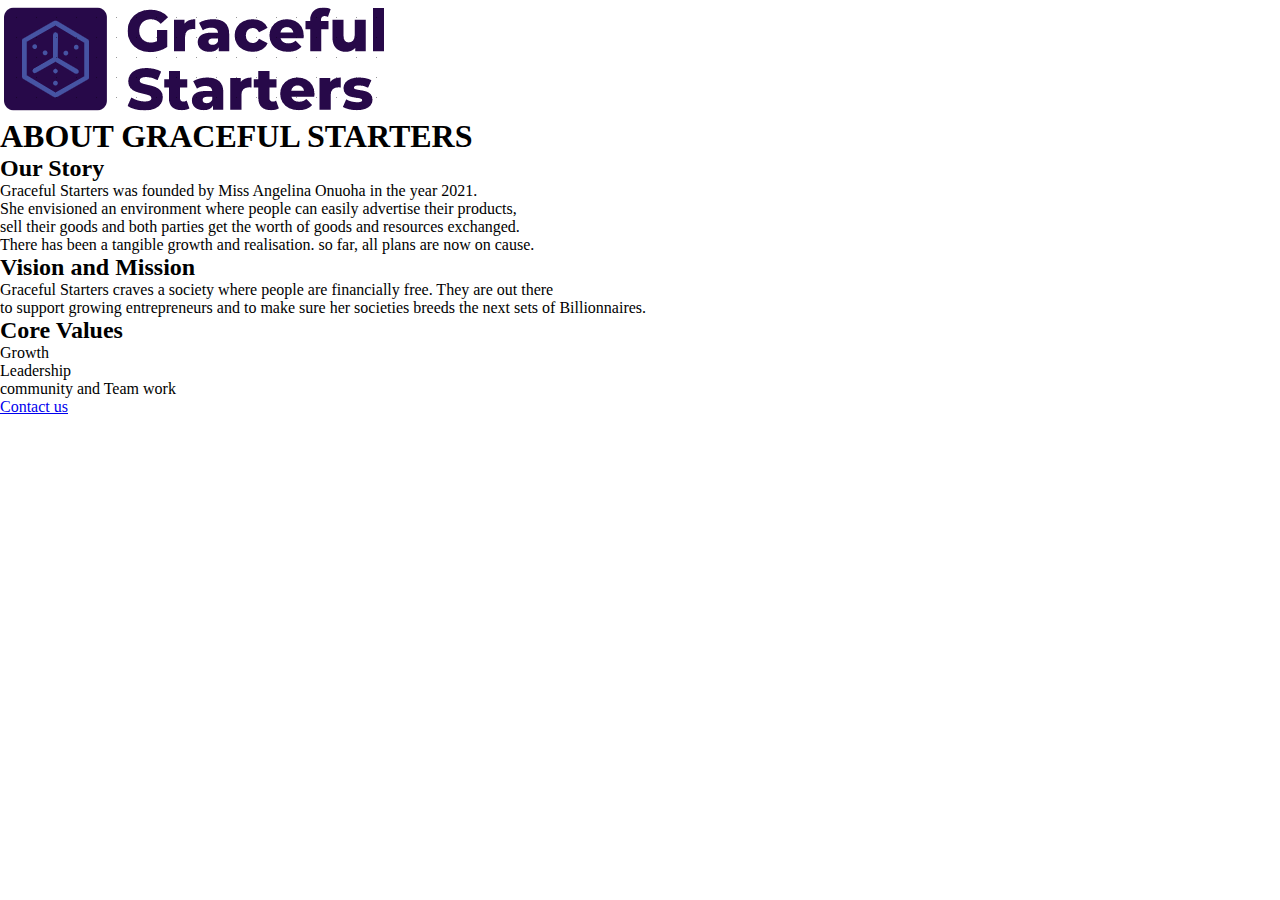
==== About Us.html @ a3c80db7 "modified" ====
<!DOCTYPE html>
<html lang="en">
<head>
    <meta charset="UTF-8">
    <meta http-equiv="X-UA-Compatible" content="IE=edge">
    <meta name="viewport" content="width=device-width, initial-scale=1.0">
    <link rel="stylesheet" href="./file.css">
    <title>About Page</title>
</head>
<header>
    <div class="logo">
    <img src="./Images/Graceful logo copy.PNG" alt="logo">
    </div>
<div class="header"><h1>ABOUT GRACEFUL STARTERS</h1>
</div>
</header>
<body>
    <main>
        <h2>Our Story</h2>
        <p>Graceful Starters was founded by Miss Angelina Onuoha in the year 2021.</p>
        <p>She envisioned an environment where people can easily advertise their products,</p>
        <p>sell their goods and both parties get the worth of goods and resources exchanged.</p>
        <p>There has been a tangible growth and realisation. so far, all plans are now on cause.</p>
        
        <h2>Vision and Mission</h2>
        <p>Graceful Starters craves a society where people are financially free. They are out there</p>
        <p>to support growing entrepreneurs and to make sure her societies breeds the next sets of Billionnaires.</p>

        <h2>Core Values</h2>
        <ul>
            <li>Growth</li>
            <li>Leadership</li>
            <li>community and Team work</li>
        </ul>
    
    </main>
    <footer>
        <a href="Contact Us.html">Contact us</a>
    </footer>
</body>
</html>
---- file.css ----
*{
    padding: 0;
    margin: 0;
}
header{
    
}
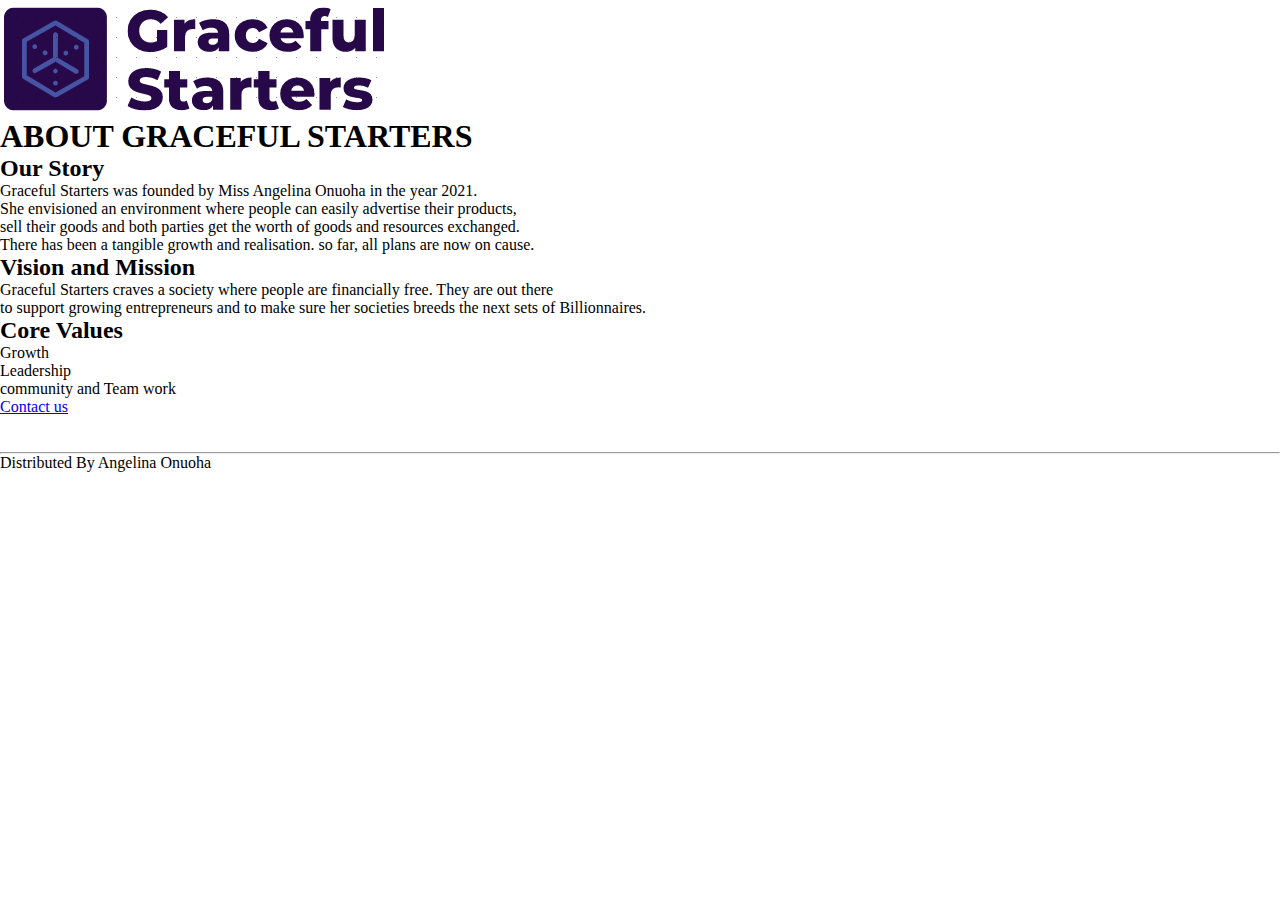
==== commit e91afbdc: "modified" ====
--- a/About Us.html
+++ b/About Us.html
@@ -35,7 +35,10 @@
     
     </main>
     <footer>
-        <a href="Contact Us.html">Contact us</a>
+        <a href="Contact Us.html">Contact us</a><br><br><br>
+
+        <hr>
+   <div> Distributed By Angelina Onuoha </div>
     </footer>
 </body>
 </html>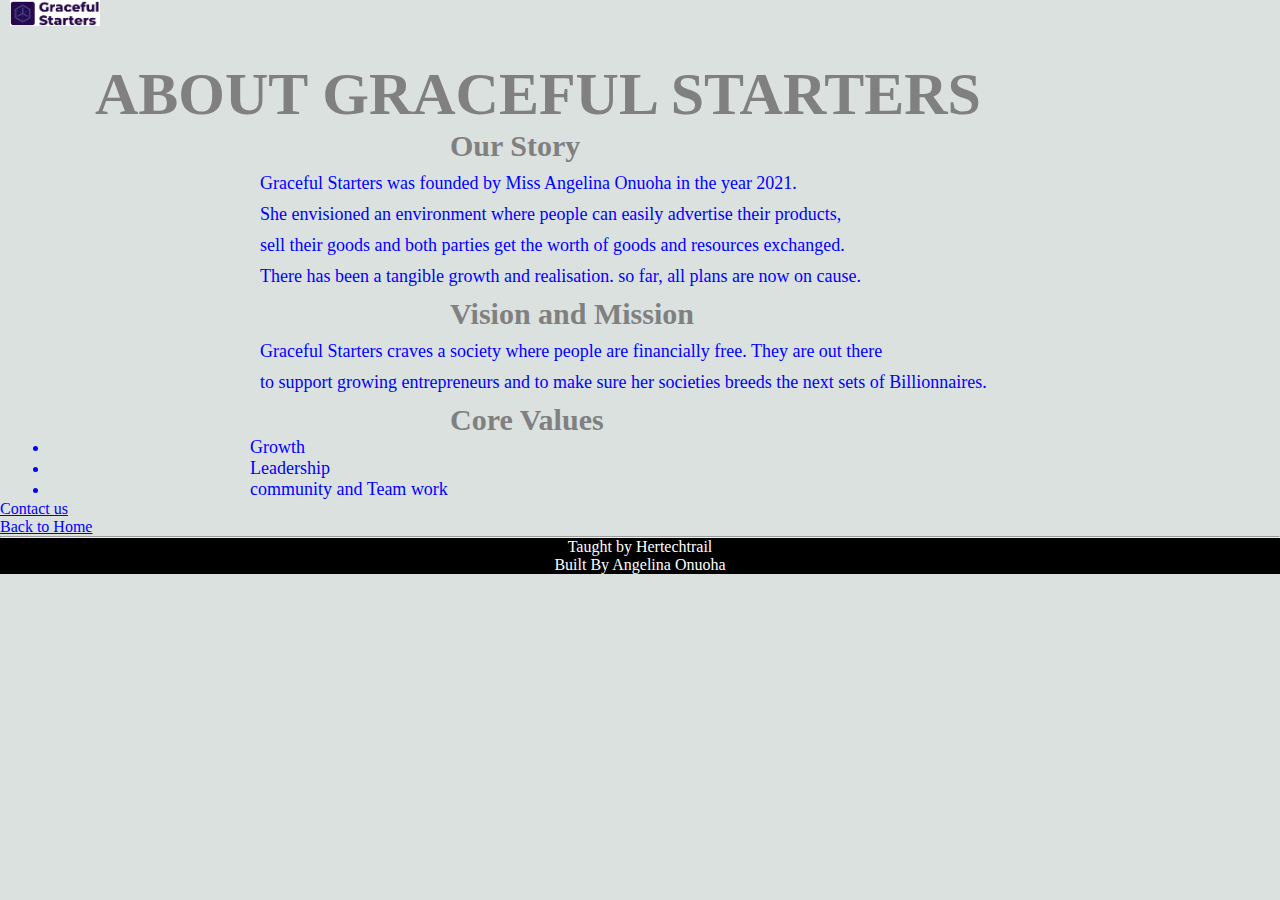
==== commit 175b37a1: "update" ====
--- a/About Us.html
+++ b/About Us.html
@@ -8,37 +8,39 @@
     <title>About Page</title>
 </head>
 <header>
-    <div class="logo">
-    <img src="./Images/Graceful logo copy.PNG" alt="logo">
-    </div>
-<div class="header"><h1>ABOUT GRACEFUL STARTERS</h1>
-</div>
+    <img src="./Images/Graceful logo copy.PNG" alt="logo" width="90px">
+<h1 class="header">ABOUT GRACEFUL STARTERS</h1>
+
 </header>
 <body>
     <main>
-        <h2>Our Story</h2>
-        <p>Graceful Starters was founded by Miss Angelina Onuoha in the year 2021.</p>
-        <p>She envisioned an environment where people can easily advertise their products,</p>
-        <p>sell their goods and both parties get the worth of goods and resources exchanged.</p>
-        <p>There has been a tangible growth and realisation. so far, all plans are now on cause.</p>
+        <h2 class="story">Our Story</h2>
+        <p class="para">Graceful Starters was founded by Miss Angelina Onuoha in the year 2021.</p>
+        <p class="para">She envisioned an environment where people can easily advertise their products,</p>
+        <p class="para">sell their goods and both parties get the worth of goods and resources exchanged.</p>
+        <p class="para">There has been a tangible growth and realisation. so far, all plans are now on cause.</p>
         
-        <h2>Vision and Mission</h2>
-        <p>Graceful Starters craves a society where people are financially free. They are out there</p>
-        <p>to support growing entrepreneurs and to make sure her societies breeds the next sets of Billionnaires.</p>
+        <h2 class="story">Vision and Mission</h2>
+        <p class="para">Graceful Starters craves a society where people are financially free. They are out there</p>
+        <p class="para">to support growing entrepreneurs and to make sure her societies breeds the next sets of Billionnaires.</p>
 
-        <h2>Core Values</h2>
-        <ul>
-            <li>Growth</li>
-            <li>Leadership</li>
-            <li>community and Team work</li>
-        </ul>
-    
+        <h2 class="story">Core Values</h2>
+        <ulclass="para">
+            <li class="para">Growth</li>
+            <li class="para">Leadership</li>
+            <li class="para">community and Team work</li>
+    </ul class="para">
     </main>
+   <nav> <a href="Contact Us.html">Contact us</a>
+    <br>
+
+    <a href="Index.html">Back to Home</a><br></nav>
+
     <footer>
-        <a href="Contact Us.html">Contact us</a><br><br><br>
-
+       
         <hr>
-   <div> Distributed By Angelina Onuoha </div>
+    <p>Taught by Hertechtrail</p>
+    <p>Built By Angelina Onuoha </p>
     </footer>
 </body>
 </html>--- a/file.css
+++ b/file.css
@@ -2,6 +2,72 @@
     padding: 0;
     margin: 0;
 }
+/* index.html*/
+
+body{
+    background-color: rgb(219, 225, 223);
+}
 header{
+    padding-left: 10px;
+}
+header h1{
+padding-left: 100px;
+font-size: 90px;
+color: grey;
+padding-top: 40px;
+}
+main{
+    font-size: 18px;
+    color: blue;
+    padding-left: 50px;
+}
+main p{
+    margin: 10px;
     
-}+}
+main img{
+    padding-left: 180px;
+    
+}
+footer p{
+    text-align: center;
+    background-color: #000;
+    color: #fff;
+    
+}
+a{
+    color: #0000ff;
+}
+/*footer a{
+    margin-bottom: 3px;
+}*/
+ a{
+    border-radius: 1rem;
+ }
+
+ /* end of index.html
+ 
+ beginning of about us*/
+
+ .header{
+padding-left: 85px;
+font-size: 60px;
+color: grey;
+padding-top: 30px;
+ }
+
+ .story{
+    padding-left: 400px;
+    font-size: 30px;
+    color: grey;
+ }
+ .para{
+    padding-left: 200px;
+ }
+ #contact{
+    padding-left: 900px;
+ }
+ 
+ 
+
+
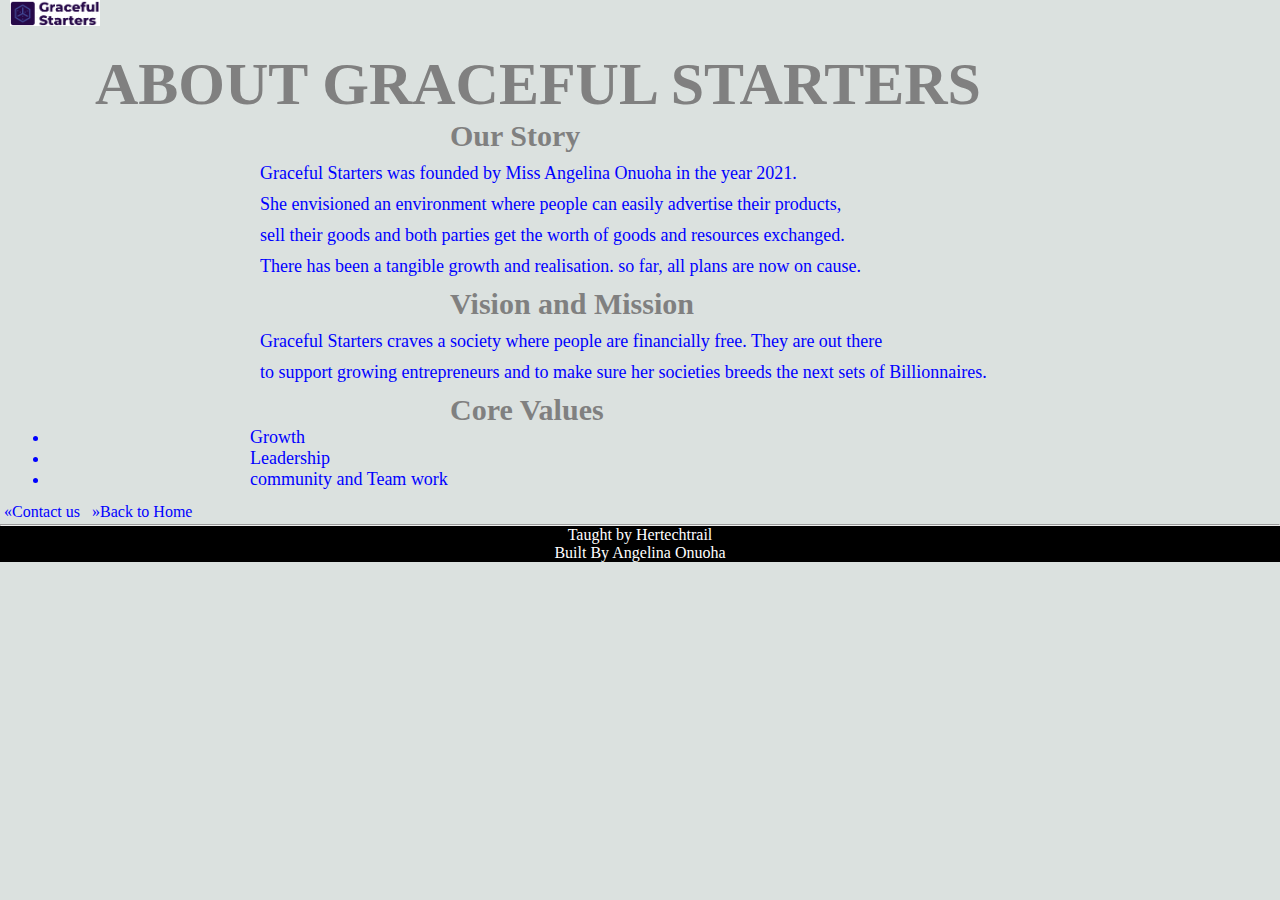
==== commit 788c480c: "updates" ====
--- a/About Us.html
+++ b/About Us.html
@@ -31,16 +31,14 @@
             <li class="para">community and Team work</li>
     </ul class="para">
     </main>
-   <nav> <a href="Contact Us.html">Contact us</a>
-    <br>
-
-    <a href="Index.html">Back to Home</a><br></nav>
-
-    <footer>
-       
+</body>
+    <footer class="footer">
+          <a href="Contact Us.html" class="txt">&laquo;Contact us</a>
+            <a href="Index.html" class="txt">&raquo;Back to Home</a>
+        
         <hr>
     <p>Taught by Hertechtrail</p>
     <p>Built By Angelina Onuoha </p>
     </footer>
-</body>
+
 </html>--- a/file.css
+++ b/file.css
@@ -11,10 +11,10 @@
     padding-left: 10px;
 }
 header h1{
-padding-left: 100px;
-font-size: 90px;
+padding-left: 90px;
+font-size: 70px;
 color: grey;
-padding-top: 40px;
+padding-top: 20px;
 }
 main{
     font-size: 18px;
@@ -29,6 +29,14 @@
     padding-left: 180px;
     
 }
+.bck{
+    display:inline-block;
+    padding: 3px 3px
+} 
+.bck:hover{
+    background-color: rgb(118, 118, 159);
+}
+
 footer p{
     text-align: center;
     background-color: #000;
@@ -43,6 +51,10 @@
 }*/
  a{
     border-radius: 1rem;
+    text-decoration: none;
+ }
+ .foot{
+    padding-top: 125px;
  }
 
  /* end of index.html
@@ -53,7 +65,7 @@
 padding-left: 85px;
 font-size: 60px;
 color: grey;
-padding-top: 30px;
+padding-top: 20px;
  }
 
  .story{
@@ -67,7 +79,33 @@
  #contact{
     padding-left: 900px;
  }
- 
- 
+ .txt{
+    display: inline-block;
+    padding: 3px 4px;
+} 
+.txt:hover{
+    background-color: rgb(118, 118, 159);
+}
+
+.footer{
+    padding-top: 10px;
+}
+ /* end of about us
+ contact us begins */
+
+ .headr{
+    padding-left: 30px;
+    font-size: 50px;
+    color: grey;
+    padding-top: 10px;
+     }
+     
+.btn:hover{
+    background-color: rgb(118, 118, 159);
+}
+.btn{
+    display: inline-block;
+    padding: 4px 2px;
+}
 
 
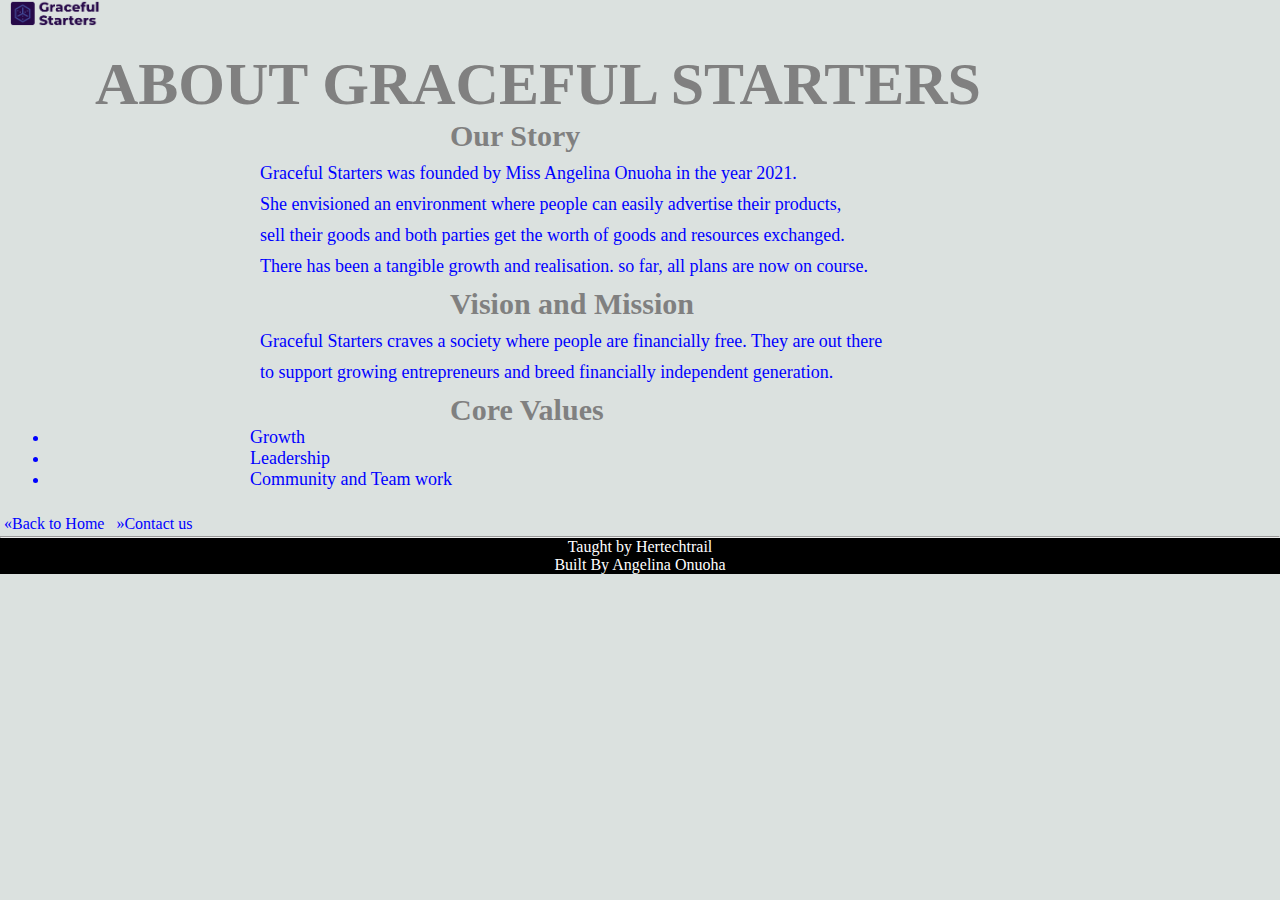
==== commit 84e41c86: "updates" ====
--- a/About Us.html
+++ b/About Us.html
@@ -8,7 +8,7 @@
     <title>About Page</title>
 </head>
 <header>
-    <img src="./Images/Graceful logo copy.PNG" alt="logo" width="90px">
+    <img src="./Images/Graceful logo img.png" alt="logo" width="90px">
 <h1 class="header">ABOUT GRACEFUL STARTERS</h1>
 
 </header>
@@ -18,23 +18,23 @@
         <p class="para">Graceful Starters was founded by Miss Angelina Onuoha in the year 2021.</p>
         <p class="para">She envisioned an environment where people can easily advertise their products,</p>
         <p class="para">sell their goods and both parties get the worth of goods and resources exchanged.</p>
-        <p class="para">There has been a tangible growth and realisation. so far, all plans are now on cause.</p>
+        <p class="para">There has been a tangible growth and realisation. so far, all plans are now on course.</p>
         
         <h2 class="story">Vision and Mission</h2>
         <p class="para">Graceful Starters craves a society where people are financially free. They are out there</p>
-        <p class="para">to support growing entrepreneurs and to make sure her societies breeds the next sets of Billionnaires.</p>
+        <p class="para">to support growing entrepreneurs and breed financially independent generation.</p>
 
         <h2 class="story">Core Values</h2>
         <ulclass="para">
             <li class="para">Growth</li>
             <li class="para">Leadership</li>
-            <li class="para">community and Team work</li>
+            <li class="para">Community and Team work</li>
     </ul class="para">
     </main>
 </body>
     <footer class="footer">
-          <a href="Contact Us.html" class="txt">&laquo;Contact us</a>
-            <a href="Index.html" class="txt">&raquo;Back to Home</a>
+        <a href="Index.html" class="txt">&laquo;Back to Home</a>
+          <a href="Contact Us.html" class="txt">&raquo;Contact us</a>
         
         <hr>
     <p>Taught by Hertechtrail</p>
--- a/file.css
+++ b/file.css
@@ -54,7 +54,7 @@
     text-decoration: none;
  }
  .foot{
-    padding-top: 125px;
+    padding-top: 190px;
  }
 
  /* end of index.html
@@ -88,7 +88,7 @@
 }
 
 .footer{
-    padding-top: 10px;
+    padding-top: 22px;
 }
  /* end of about us
  contact us begins */
@@ -107,5 +107,8 @@
     display: inline-block;
     padding: 4px 2px;
 }
+.foter{
+    padding-top: 32px;
+}
 
 
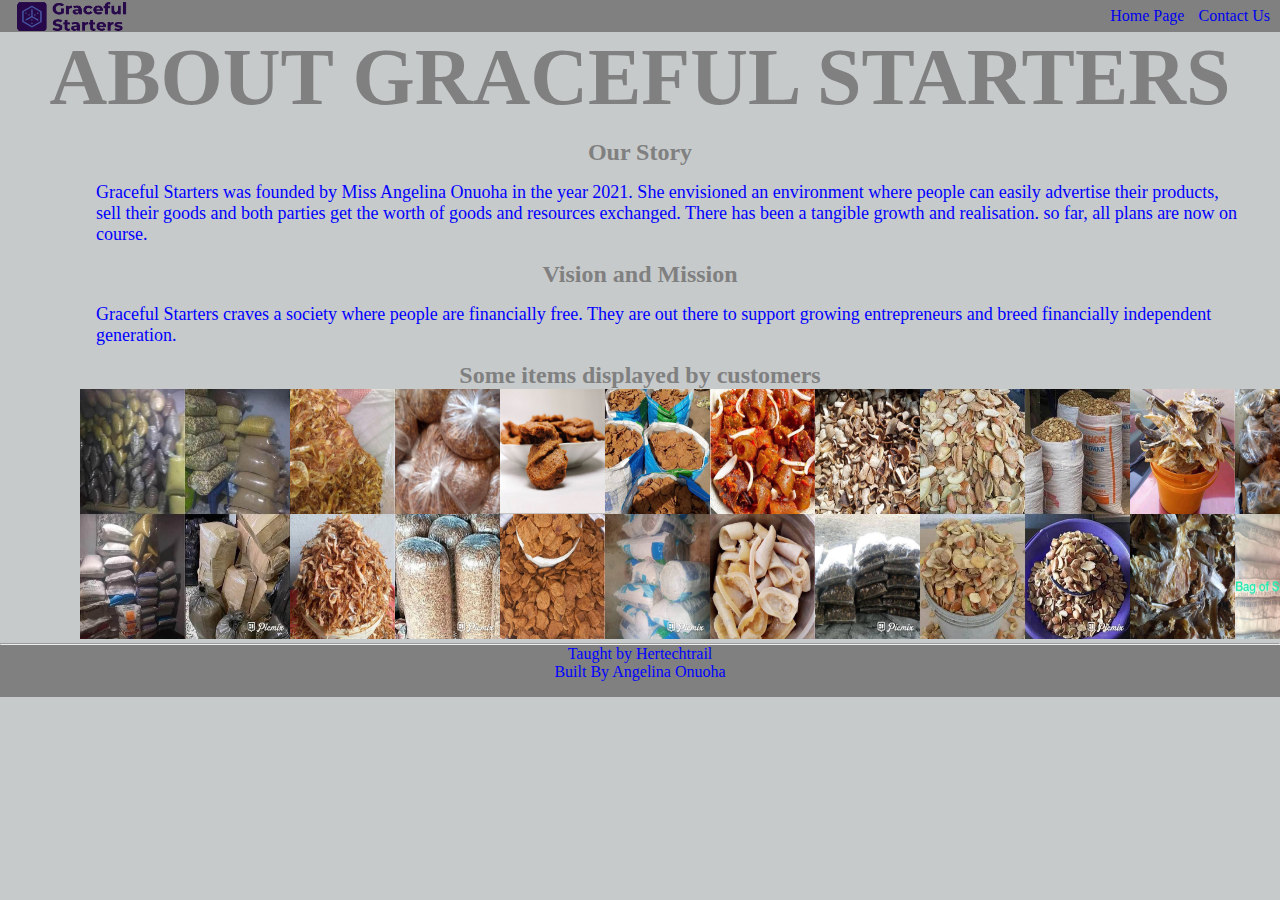
==== commit 064842d0: "redo" ====
--- a/About Us.html
+++ b/About Us.html
@@ -4,41 +4,59 @@
     <meta charset="UTF-8">
     <meta http-equiv="X-UA-Compatible" content="IE=edge">
     <meta name="viewport" content="width=device-width, initial-scale=1.0">
-    <link rel="stylesheet" href="./file.css">
+    <link rel="stylesheet" href="./index.css">
     <title>About Page</title>
 </head>
 <header>
-    <img src="./Images/Graceful logo img.png" alt="logo" width="90px">
-<h1 class="header">ABOUT GRACEFUL STARTERS</h1>
+    <img src="./Images/Graceful logo img.png" alt="logo" class="logo">
+    <ul class="headr">
+       <li><a href="./Index.html">Home Page</a></li>
+       <li><a href="./Contact Us.html">Contact Us</a></li>
+    </ul>
+   </header>
 
-</header>
+<h1 class="head1">ABOUT GRACEFUL STARTERS</h1>
+
 <body>
-    <main>
+    
         <h2 class="story">Our Story</h2>
-        <p class="para">Graceful Starters was founded by Miss Angelina Onuoha in the year 2021.</p>
-        <p class="para">She envisioned an environment where people can easily advertise their products,</p>
-        <p class="para">sell their goods and both parties get the worth of goods and resources exchanged.</p>
-        <p class="para">There has been a tangible growth and realisation. so far, all plans are now on course.</p>
+        <p class="para">Graceful Starters was founded by Miss Angelina Onuoha in the year 2021.
+        She envisioned an environment where people can easily advertise their products, <br>
+        sell their goods and both parties get the worth of goods and resources exchanged.
+        There has been a tangible growth and realisation. so far, all plans are now on course.</p>
         
         <h2 class="story">Vision and Mission</h2>
-        <p class="para">Graceful Starters craves a society where people are financially free. They are out there</p>
-        <p class="para">to support growing entrepreneurs and breed financially independent generation.</p>
+        <p class="para">Graceful Starters craves a society where people are financially free. They are out there
+         to support growing entrepreneurs and breed financially independent generation.</p>
 
-        <h2 class="story">Core Values</h2>
-        <ulclass="para">
-            <li class="para">Growth</li>
-            <li class="para">Leadership</li>
-            <li class="para">Community and Team work</li>
-    </ul class="para">
-    </main>
+        <!--<h2 class="story">Our Core Values</h2>
+        <ul class="par">
+            <li>Growth</li>
+            <li>Leadership</li>
+            <li>Community and Team work</li>
+    </ul> -->
+
+    <h2 class="story">Some items displayed by customers</h2>
+
+   <ul class="pics">
+     <li> <img src="./Images/Cereal.jpg" alt="cereal" width="210px" height="250px"></li>
+      <li><img src="./Images/Crayfish.jpg" alt="Crayfish" width="210px" height="250px"></li>
+      <li><img src="./Images/Kuli-kuli.jpg" alt="Kuli-kuli" width="210px" height="250px"></li>
+      <li> <img src="./Images/Kpomo.jpg" alt="Kpomo" width="210px" height="250px"></li>
+      <li><img src="./Images/Ogbono.jpg" alt="Ogbono"width="210px" height="250px"></li>
+     <li><img src="./Images/Stock fish.jpg" alt="stock fish" width="210px" height="250px"></li>
+    </ul>
+    
 </body>
-    <footer class="footer">
-        <a href="Index.html" class="txt">&laquo;Back to Home</a>
-          <a href="Contact Us.html" class="txt">&raquo;Contact us</a>
+
+
+    <footer class="foot">
+       <!-- <a href="Index.html" class="txt">&laquo;Back to Home</a>
+          <a href="Contact Us.html" class="txt">&raquo;Contact us</a> -->
         
         <hr>
     <p>Taught by Hertechtrail</p>
     <p>Built By Angelina Onuoha </p>
     </footer>
 
-</html>+    </html>--- a/index.css
+++ b/index.css
@@ -0,0 +1,114 @@
+*{
+    padding: 0;
+    margin: 0;
+}
+
+body{
+    background-color: rgb(199, 202, 203);
+}
+
+a{
+    text-decoration: none;
+    cursor: pointer;
+    /*padding-left: 32rem;*/
+    
+}
+
+header li{
+    display: inline-block;
+    color: blue;
+    list-style-type: none;
+    
+}
+
+header li :hover{
+    color: wheat;
+}
+
+.logo{
+   height: 2rem;
+   width: 7rem;
+   padding-left: 1rem;
+}
+
+header{
+    display: flex;
+    background-color: grey;
+    align-items: center;
+    justify-content: space-between;
+}
+
+header ul li{
+    padding-right: 10px;
+}
+
+.foot{
+    background-color: grey;
+    text-align: center;
+    padding-bottom: 1rem;
+    color: blue;
+}
+
+/* index styling*/
+
+.head{
+    font-size: 6rem;
+    text-align: center;
+    color: grey;
+    padding-top: 2rem;
+}
+
+div{
+    padding-left: 11rem;
+}
+
+.bana{
+    width: 60rem;
+    height: 27rem;
+}
+
+.para{
+    font-size: 18px;
+    padding-top: 1rem;
+    color: blue;
+}
+
+
+
+/*About styling*/
+
+.head1{
+    color: grey;
+    font-size: 5rem;
+    text-align: center;
+}
+
+.para{
+    padding-left: 6rem;
+}
+
+.story{
+    text-align: center;
+    color: grey;
+    padding-top: 1rem;
+}
+
+.pics{
+    display: flex;
+    padding-left: 5rem;
+    list-style-type: none;
+}
+
+/* contact styling*/
+
+.form{
+    font-size: 18px;
+   padding-left: 30rem;
+   color: blue;
+}
+
+.head2{
+    font-size: 6rem;
+    color: grey;
+    text-align: center;
+}
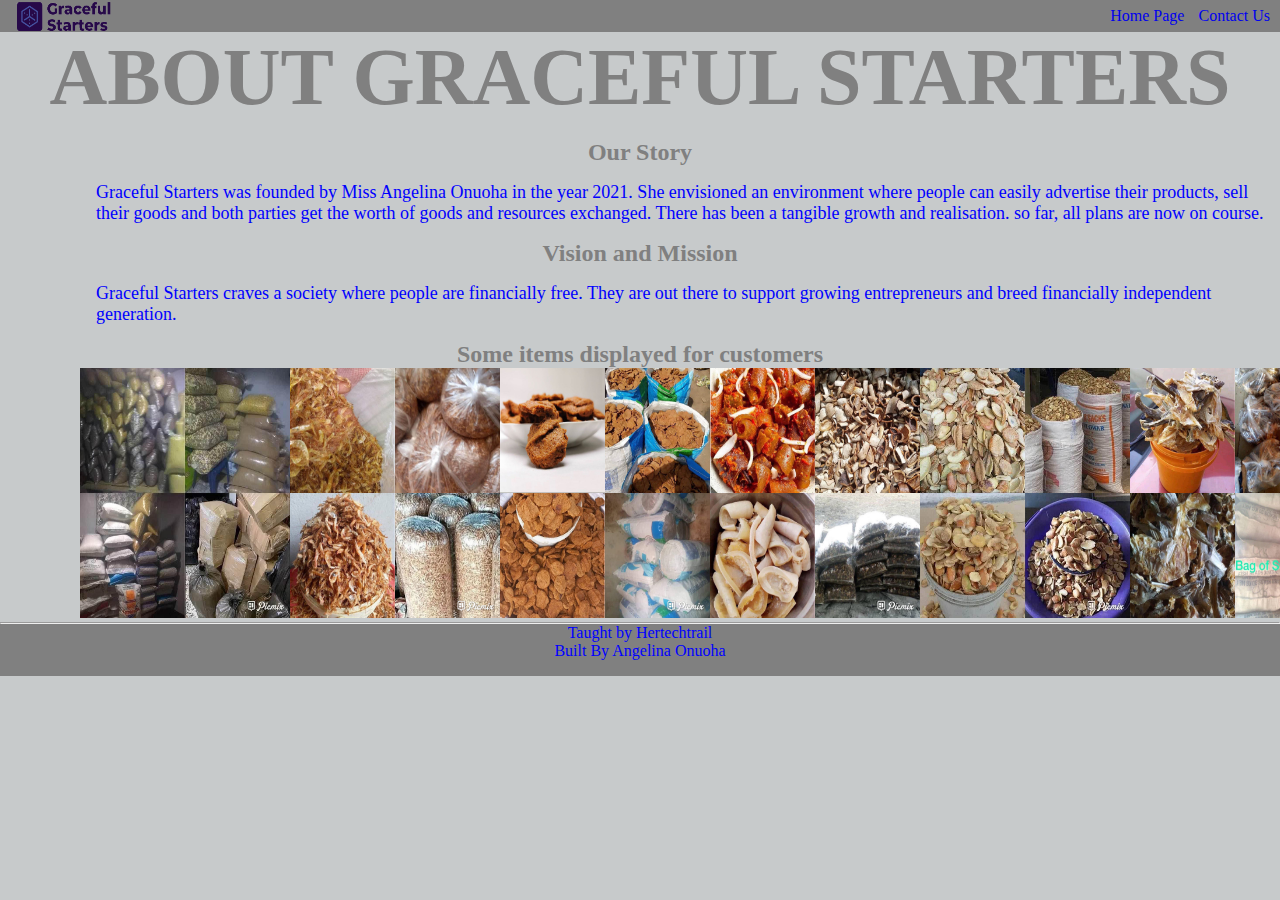
==== commit c2bad3f7: "media queries" ====
--- a/About Us.html
+++ b/About Us.html
@@ -21,7 +21,7 @@
     
         <h2 class="story">Our Story</h2>
         <p class="para">Graceful Starters was founded by Miss Angelina Onuoha in the year 2021.
-        She envisioned an environment where people can easily advertise their products, <br>
+        She envisioned an environment where people can easily advertise their products,
         sell their goods and both parties get the worth of goods and resources exchanged.
         There has been a tangible growth and realisation. so far, all plans are now on course.</p>
         
@@ -36,7 +36,7 @@
             <li>Community and Team work</li>
     </ul> -->
 
-    <h2 class="story">Some items displayed by customers</h2>
+    <h2 class="story">Some items displayed for customers</h2>
 
    <ul class="pics">
      <li> <img src="./Images/Cereal.jpg" alt="cereal" width="210px" height="250px"></li>
--- a/index.css
+++ b/index.css
@@ -1,6 +1,7 @@
 *{
     padding: 0;
     margin: 0;
+    box-sizing: border-box;
 }
 
 body{
@@ -103,7 +104,7 @@
 
 .form{
     font-size: 18px;
-   padding-left: 30rem;
+   padding-left: 24rem;
    color: blue;
 }
 
@@ -112,3 +113,88 @@
     color: grey;
     text-align: center;
 }
+
+/* media query @1200
+index page */
+
+@media only screen and (max-width: 1200px){
+.head{font-size: 5rem;}
+div{padding-left: 5rem;}
+.bana{
+    width: 55rem;
+    height: 25rem;}
+
+/* about page */
+
+.head1{font-size: 4rem;}
+.para{padding-left: 4rem;}
+.pics{padding-left: 3rem;}
+
+  /* contact page */
+
+  .form{padding-left: 21rem;}
+  .head2{font-size: 5rem;}
+}
+
+       /* index page @992*/
+ @media only screen and (max-width: 992px){
+       .head{font-size: 4rem;}
+       div{padding-left: 3rem;}
+       .bana{
+        width: 50rem;
+        height: 25rem;}
+        .para{padding-left: 3rem;}
+
+        /* about page */
+
+.head1{font-size: 4rem;}
+.para{padding-left: 4rem;}
+.pics{padding-left: 3rem;}
+
+  /* contact page */
+
+  .form{padding-left: 13rem;}
+  .head2{font-size: 5rem;}    
+ }      
+
+        /* index page @768*/
+        @media only screen and (max-width: 768px){
+            .head{font-size: 3rem;}
+            div{padding-left: 3rem;}
+            .bana{
+             width: 40rem;
+             height: 25rem;}
+             .para{padding-left: 2rem;}
+     
+             /* about page */
+     
+     .head1{font-size: 3rem;}
+     .para{padding-left: 3rem;}
+     .pics{padding-left: 2rem;}
+     
+       /* contact page */
+     
+       .form{padding-left: 10rem;}
+       .head2{font-size: 4rem;}    
+      }      
+
+      /* index page @600*/
+      @media only screen and (max-width: 600px){
+        .head{font-size: 4rem;}
+        div{padding-left: 1rem;}
+        .bana{
+         width: 28rem;
+         height: 25rem;}
+         .para{padding-left: 1rem;}
+ 
+         /* about page */
+ 
+ .head1{font-size: 3rem;}
+ .para{padding-left: 2rem;}
+ .pics{padding-left: 1rem;}
+ 
+   /* contact page */
+ 
+   .form{padding-left: 3rem;}
+   .head2{font-size: 4rem;}    
+  }      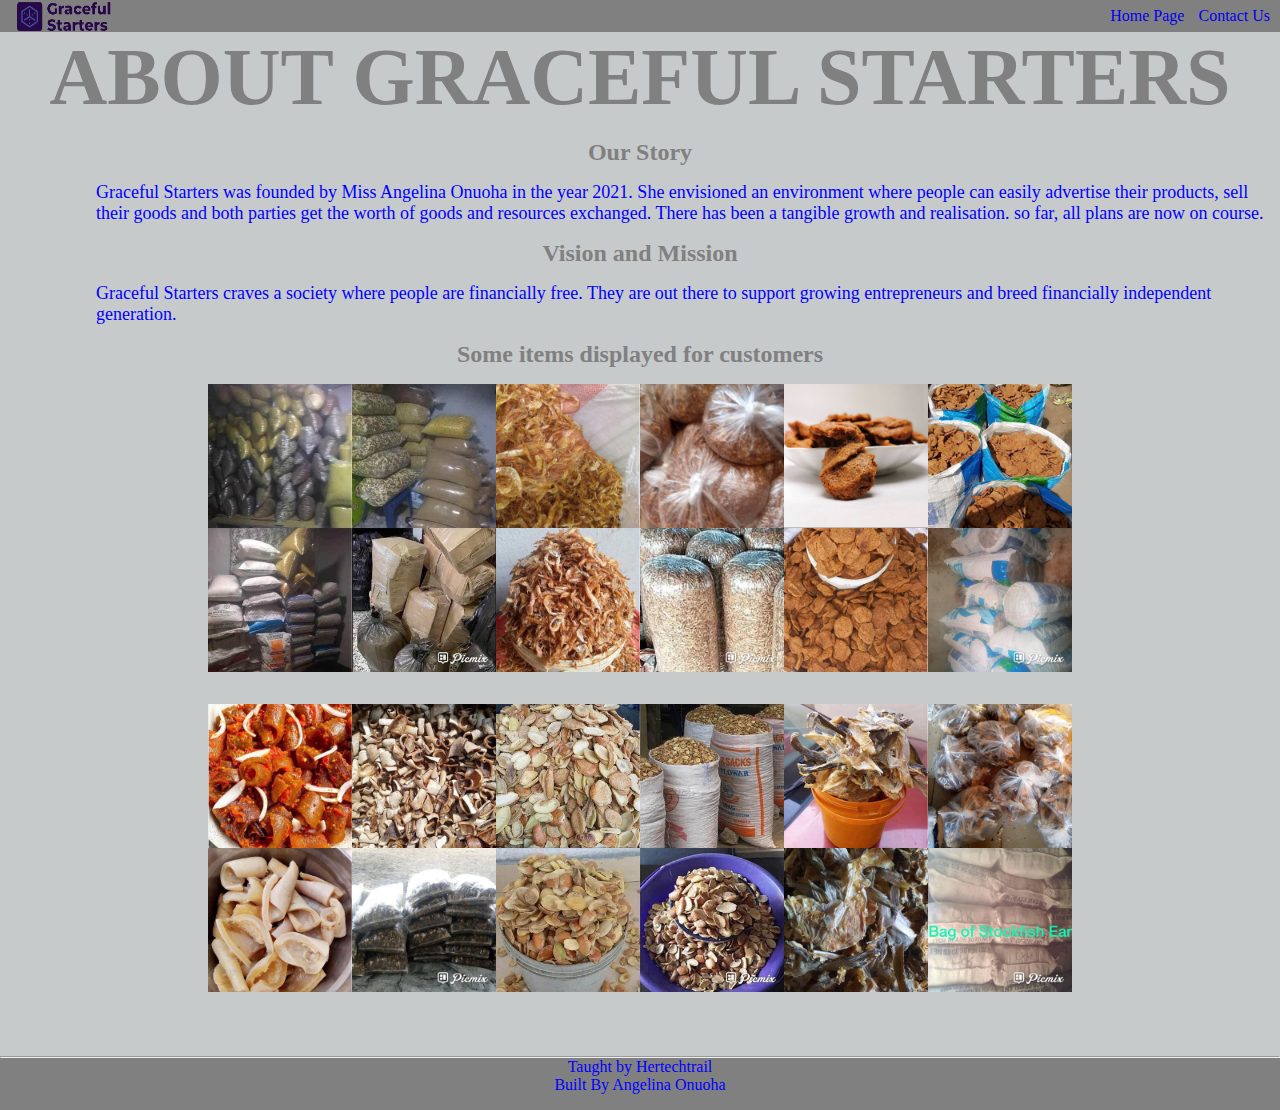
==== commit c6bae670: "mend" ====
--- a/About Us.html
+++ b/About Us.html
@@ -38,15 +38,14 @@
 
     <h2 class="story">Some items displayed for customers</h2>
 
-   <ul class="pics">
-     <li> <img src="./Images/Cereal.jpg" alt="cereal" width="210px" height="250px"></li>
-      <li><img src="./Images/Crayfish.jpg" alt="Crayfish" width="210px" height="250px"></li>
-      <li><img src="./Images/Kuli-kuli.jpg" alt="Kuli-kuli" width="210px" height="250px"></li>
-      <li> <img src="./Images/Kpomo.jpg" alt="Kpomo" width="210px" height="250px"></li>
-      <li><img src="./Images/Ogbono.jpg" alt="Ogbono"width="210px" height="250px"></li>
-     <li><img src="./Images/Stock fish.jpg" alt="stock fish" width="210px" height="250px"></li>
-    </ul>
-    
+   <div class="parent">
+<div class="child1"> <img src="./Images/Cereal.jpg" alt="cereal">
+  <img src="./Images/Crayfish.jpg" alt="Crayfish">
+ <img src="./Images/Kuli-kuli.jpg" alt="Kuli-kuli" ></div>
+  <div class="child2"> <img src="./Images/Kpomo.jpg" alt="Kpomo" >
+     <img src="./Images/Ogbono.jpg" alt="Ogbono">
+     <img src="./Images/Stock fish.jpg" alt="stock fish" ></div>
+</div>
 </body>
 
 
--- a/index.css
+++ b/index.css
@@ -48,6 +48,7 @@
     text-align: center;
     padding-bottom: 1rem;
     color: blue;
+    margin-top: 4rem;
 }
 
 /* index styling*/
@@ -94,10 +95,24 @@
     padding-top: 1rem;
 }
 
-.pics{
-    display: flex;
-    padding-left: 5rem;
-    list-style-type: none;
+.parent{
+    margin-top: 1rem;
+    
+}
+
+.child1{
+    padding-left: 2rem;
+    width: 18rem;
+    height: 18rem;
+    display: flex;
+    }
+
+.child2{
+    padding-left: 2rem;
+    width: 20rem;
+    height: 20rem;
+    display: flex;
+    padding-top: 2rem;
 }
 
 /* contact styling*/
@@ -129,6 +144,19 @@
 .head1{font-size: 4rem;}
 .para{padding-left: 4rem;}
 .pics{padding-left: 3rem;}
+.child1{
+    padding-left: 2rem;
+    width: 16rem;
+    height: 16rem;
+    display: flex;
+    }
+.child2{
+    padding-left: 2rem;
+    width: 18rem;
+    height: 18rem;
+    display: flex;
+    padding-top: 2rem;
+}
 
   /* contact page */
 
@@ -150,6 +178,19 @@
 .head1{font-size: 4rem;}
 .para{padding-left: 4rem;}
 .pics{padding-left: 3rem;}
+.child1{
+    padding-left: 2rem;
+    width: 14rem;
+    height: 14rem;
+    display: flex;
+    }
+.child2{
+    padding-left: 2rem;
+    width: 16rem;
+    height: 16rem;
+    display: flex;
+    padding-top: 2rem;
+}
 
   /* contact page */
 
@@ -171,6 +212,19 @@
      .head1{font-size: 3rem;}
      .para{padding-left: 3rem;}
      .pics{padding-left: 2rem;}
+     .child1{
+        padding-left: 2rem;
+        width: 12rem;
+        height: 12rem;
+        display: flex;
+        }
+    .child2{
+        padding-left: 2rem;
+        width: 14rem;
+        height: 14rem;
+        display: flex;
+        padding-top: 2rem;
+    }
      
        /* contact page */
      
@@ -183,7 +237,7 @@
         .head{font-size: 4rem;}
         div{padding-left: 1rem;}
         .bana{
-         width: 28rem;
+         width: 26rem;
          height: 25rem;}
          .para{padding-left: 1rem;}
  
@@ -192,9 +246,56 @@
  .head1{font-size: 3rem;}
  .para{padding-left: 2rem;}
  .pics{padding-left: 1rem;}
+ .child1{
+    padding-left: 2rem;
+    width: 10rem;
+    height: 10rem;
+    display: flex;
+    }
+.child2{
+    padding-left: 2rem;
+    width: 12rem;
+    height: 12rem;
+    display: flex;
+    padding-top: 2rem;
+}
  
    /* contact page */
  
-   .form{padding-left: 3rem;}
-   .head2{font-size: 4rem;}    
-  }      +   .head2{font-size: 4rem;}
+   .form{padding-left: 2rem;}    
+  }      
+
+   /* index page @560*/
+   @media only screen and (max-width: 560px){
+    .head{font-size: 2rem;}
+    div{padding-left: 3rem;}
+    .bana{
+     width: 25rem;
+     height: 25rem;}
+     .para{padding-left: 1rem;}
+
+     /* about page */
+
+.head1{font-size: 2rem;}
+.para{padding-left: 1rem;}
+.pics{padding-left: 1rem;}
+.child1{
+    padding-left: 1rem;
+    width: 8rem;
+    height: 8rem;
+    display: flex;
+    }
+.child2{
+    padding-left: 1rem;
+    width: 10rem;
+    height: 10rem;
+    display: flex;
+    padding-top: 2rem;
+}
+
+/* contact page */
+
+.head2{font-size: 4rem;} 
+.form{padding-left: 2rem;}   
+}      